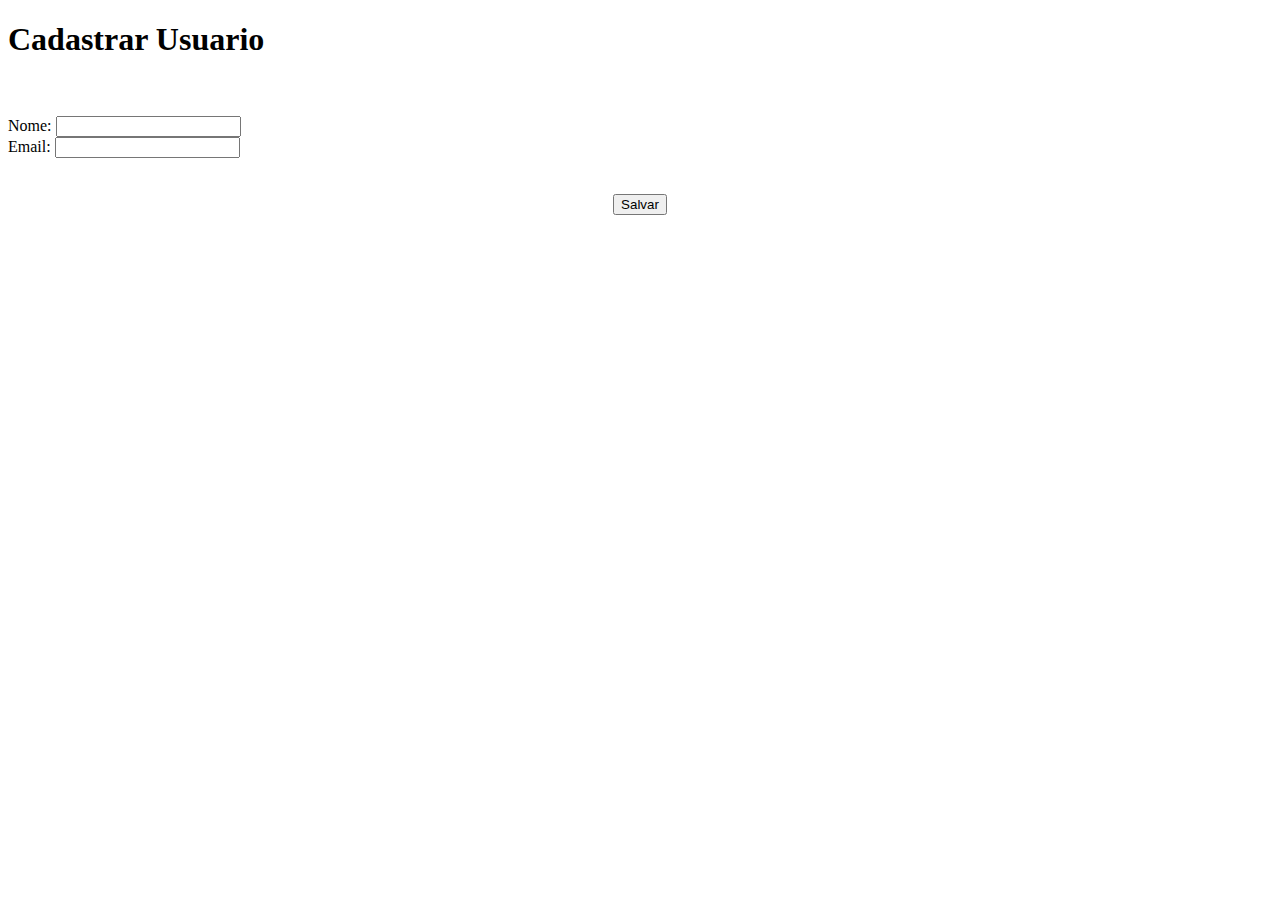
==== src/main/resources/templates/edituser.html @ 6ea4db60 "edit thyme" ====
<!DOCTYPE html>
<html xmlns:th="https://thymeleaf.org">  
<head>
  <title>Editar Usuario</title>
</head>
<body>
    <h1>Cadastrar Usuario</h1>
    <br></br>
    <div class="container">
    <form class="form-horizontal" action="@{/edit}"  th:object="${user}" method="POST">
        <div class="form-group">
            <label for="usr">Nome:</label>
            <input  type="text" class="form-control" th:field="*{nome}"  name="nome">
        </div>
        <div class="form-group">
            <label for="email">Email:</label>
            <input type="email" class="form-control" th:field="*{email}"  name="email">
        </div>
        <center>
            <div class="form-group">        
            <div>
            <br></br>
                <button type="submit" class="btn btn-outline-dark" value="Update" >Salvar</button>
            </div>
            </div>
        </center>
    </form>
    </div>
</body>
</html>
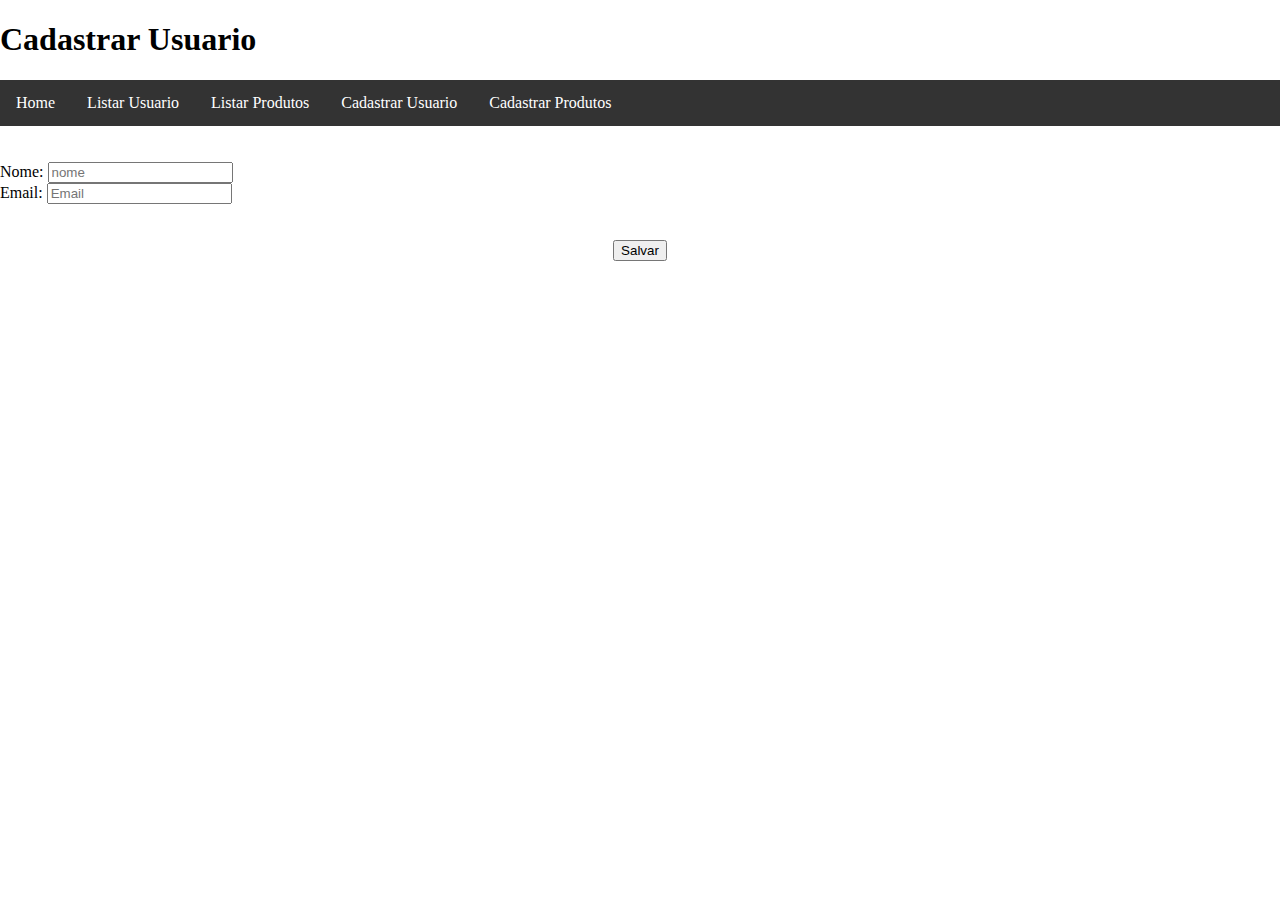
==== commit 723f2fd5: "edit" ====
--- a/src/main/resources/templates/edituser.html
+++ b/src/main/resources/templates/edituser.html
@@ -2,25 +2,72 @@
 <html xmlns:th="https://thymeleaf.org">  
 <head>
   <title>Editar Usuario</title>
+  <meta charset="utf-8">
+  <link href="https://cdn.jsdelivr.net/npm/bootstrap@5.1.3/dist/css/bootstrap.min.css" rel="stylesheet" integrity="sha384-1BmE4kWBq78iYhFldvKuhfTAU6auU8tT94WrHftjDbrCEXSU1oBoqyl2QvZ6jIW3" crossorigin="anonymous">
+
+  <meta name="viewport" content="width=device-width, initial-scale=1.0">
+<style>
+body {margin: 0;}
+
+ul.topnav {
+  list-style-type: none;
+  margin: 0;
+  padding: 0;
+  overflow: hidden;
+  background-color: #333;
+}
+
+ul.topnav li {float: left;}
+
+ul.topnav li a {
+  display: block;
+  color: white;
+  text-align: center;
+  padding: 14px 16px;
+  text-decoration: none;
+}
+
+
+li a:hover {
+  background-color: rgb(7, 150, 138);
+}
+
+ul.topnav li.right {float: right;}
+
+@media screen and (max-width: 600px) {
+  ul.topnav li.right, 
+  ul.topnav li {float: none;}
+}
+</style>
 </head>
 <body>
     <h1>Cadastrar Usuario</h1>
+    <ul class="topnav">
+        <li><a class="active" href="/">Home</a></li>
+        <li><a href="/users/">Listar Usuario</a></li>
+        <li><a href="/prods/">Listar Produtos</a></li>   
+        <li><a href="/users/add">Cadastrar Usuario</a></li>
+        <li><a href="/prods/add">Cadastrar Produtos</a></li> 
+      </ul>
     <br></br>
     <div class="container">
-    <form class="form-horizontal" action="@{/edit}"  th:object="${user}" method="POST">
+    <form class="form-horizontal"  th:action="@{/adduser}" th:object="${user}" method="POST">
         <div class="form-group">
             <label for="usr">Nome:</label>
-            <input  type="text" class="form-control" th:field="*{nome}"  name="nome">
+            <input type="text" th:field="*{nome}" class="form-control" id="nome" placeholder="nome">
+            <span th:if="${#fields.hasErrors('nome')}" th:errors="*{nome}" class="text-danger"></span>
         </div>
         <div class="form-group">
             <label for="email">Email:</label>
-            <input type="email" class="form-control" th:field="*{email}"  name="email">
+            <input type="email" th:field="*{email}" class="form-control" id="email" placeholder="Email">
+            <span th:if="${#fields.hasErrors('email')}" th:errors="*{email}" class="text-danger"></span>
         </div>
         <center>
             <div class="form-group">        
             <div>
             <br></br>
-                <button type="submit" class="btn btn-outline-dark" value="Update" >Salvar</button>
+                <button type="submit" class="btn btn-outline-dark"  value="Update User">Salvar</button>
+                <input type="hidden" th:field="*{id}" />
             </div>
             </div>
         </center>
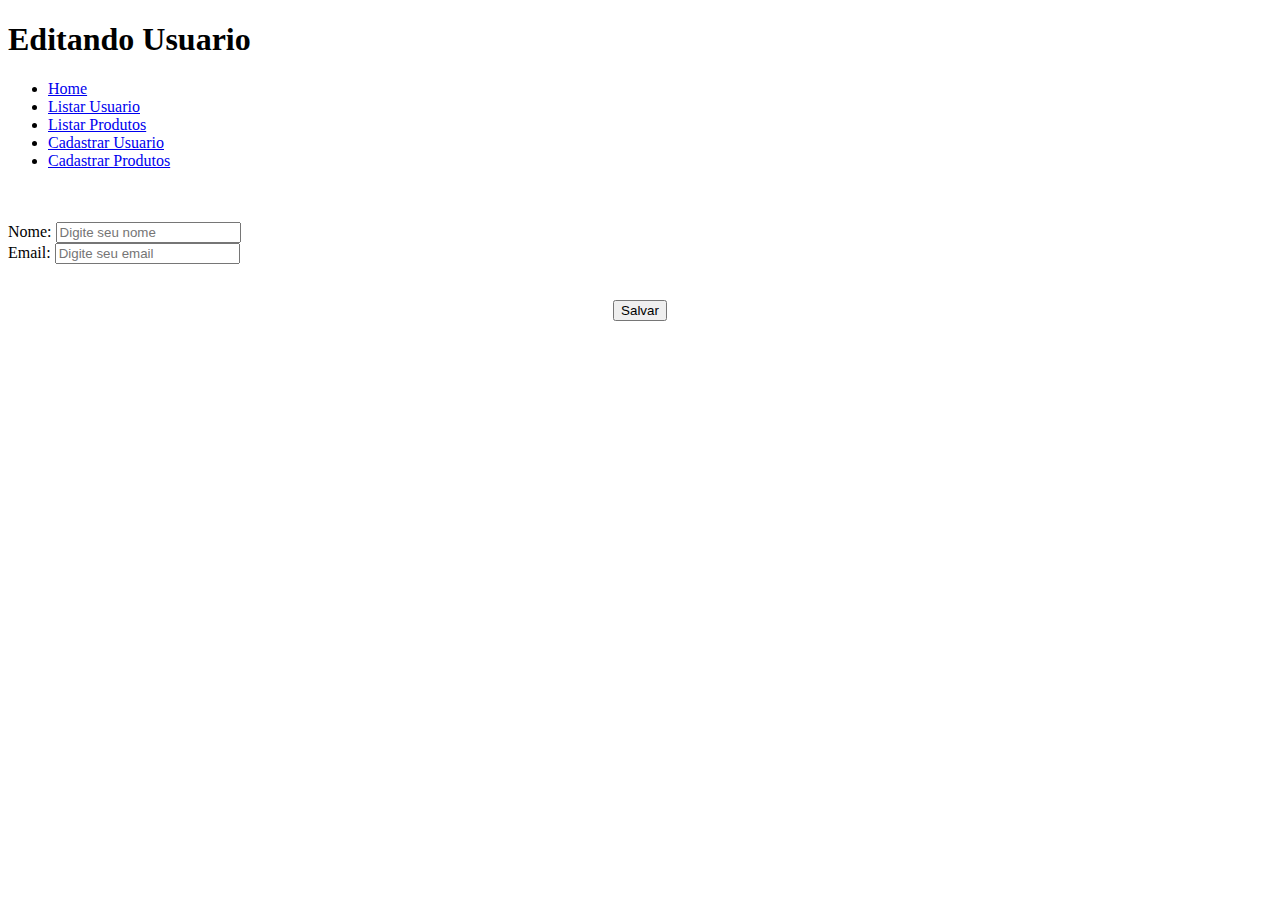
==== commit 81049867: "navbar e edit" ====
--- a/src/main/resources/templates/edituser.html
+++ b/src/main/resources/templates/edituser.html
@@ -4,44 +4,11 @@
   <title>Editar Usuario</title>
   <meta charset="utf-8">
   <link href="https://cdn.jsdelivr.net/npm/bootstrap@5.1.3/dist/css/bootstrap.min.css" rel="stylesheet" integrity="sha384-1BmE4kWBq78iYhFldvKuhfTAU6auU8tT94WrHftjDbrCEXSU1oBoqyl2QvZ6jIW3" crossorigin="anonymous">
-
   <meta name="viewport" content="width=device-width, initial-scale=1.0">
-<style>
-body {margin: 0;}
-
-ul.topnav {
-  list-style-type: none;
-  margin: 0;
-  padding: 0;
-  overflow: hidden;
-  background-color: #333;
-}
-
-ul.topnav li {float: left;}
-
-ul.topnav li a {
-  display: block;
-  color: white;
-  text-align: center;
-  padding: 14px 16px;
-  text-decoration: none;
-}
-
-
-li a:hover {
-  background-color: rgb(7, 150, 138);
-}
-
-ul.topnav li.right {float: right;}
-
-@media screen and (max-width: 600px) {
-  ul.topnav li.right, 
-  ul.topnav li {float: none;}
-}
-</style>
+  <link rel="stylesheet" href="../css/style.css">
 </head>
 <body>
-    <h1>Cadastrar Usuario</h1>
+    <h1>Editando Usuario</h1>
     <ul class="topnav">
         <li><a class="active" href="/">Home</a></li>
         <li><a href="/users/">Listar Usuario</a></li>
@@ -51,22 +18,22 @@
       </ul>
     <br></br>
     <div class="container">
-    <form class="form-horizontal"  th:action="@{/adduser}" th:object="${user}" method="POST">
+    <form class="form-horizontal"  th:action="@{/users/update/{id}(id=${user.id})}" th:object="${user}" method="POST">
         <div class="form-group">
             <label for="usr">Nome:</label>
-            <input type="text" th:field="*{nome}" class="form-control" id="nome" placeholder="nome">
+            <input type="text" th:field="*{nome}" class="form-control" id="nome" placeholder="Digite seu nome">
             <span th:if="${#fields.hasErrors('nome')}" th:errors="*{nome}" class="text-danger"></span>
         </div>
         <div class="form-group">
             <label for="email">Email:</label>
-            <input type="email" th:field="*{email}" class="form-control" id="email" placeholder="Email">
+            <input type="email" th:field="*{email}" class="form-control" id="email" placeholder="Digite seu email">
             <span th:if="${#fields.hasErrors('email')}" th:errors="*{email}" class="text-danger"></span>
         </div>
         <center>
             <div class="form-group">        
             <div>
             <br></br>
-                <button type="submit" class="btn btn-outline-dark"  value="Update User">Salvar</button>
+                <button type="submit" class="btn btn-outline-dark"  value="Update">Salvar</button>
                 <input type="hidden" th:field="*{id}" />
             </div>
             </div>
